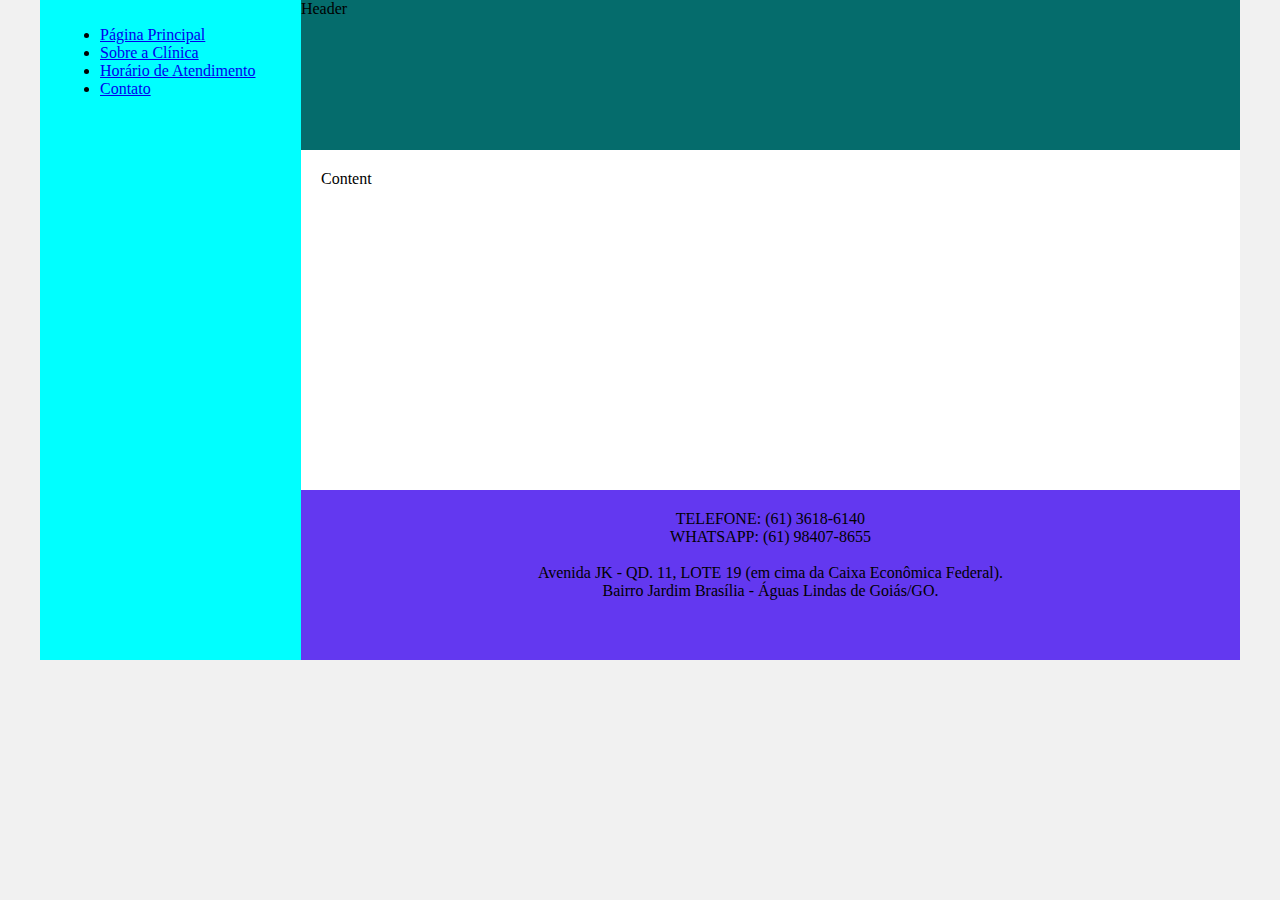
==== contato.html @ 19a93471 "criacao do projeto" ====
<!DOCTYPE html>
<html lang="pt-br">
<head>
    <meta charset="UTF-8">
    <meta http-equiv="X-UA-Compatible" content="IE=edge">
    <meta name="viewport" content="width=device-width, initial-scale=1.0">
    <title>Clinica leandroxbm</title>
    <link rel="stylesheet" href="base.css">
    <script src="//code.jquery.com/jquery-1.10.2.js"></script>
    <script>
        $(function () {
            $("#menu").load("menu.html");
            $("#footer").load("footer.html");
        });
    </script>
</head>
<body>
    <div class="wrapper">
        <div id="menu"> </div>

        <div class="main">
            <div class="header">
                Header
                <!-- Aqui vai o seu header -->
            </div>
    
            <div class="content">
                Content
                <!-- Aqui vai o seu conteúdo -->
            </div>
    
            <div id="footer"> </div>
        </div>
    </div>
</body>
</html>
---- base.css ----
html, body {
    margin: 0;
}
body {
    background-color: #f1f1f1;
    display: flex;
    justify-content: center;
}

.wrapper {
    width: 1200px;
    display: flex;
    margin: 0 auto;
    background-color: aquamarine;
}
.main {
    display: flex;
    flex-flow: column;
    width: 85%;
}
#menu {
    width: 20%;
    background-color: aqua;
    padding: 10px 20px 0px;
}
.header {
    background-color: rgb(5, 108, 108);
    min-height: 150px;
}
.content {
    background-color: white;
    min-height: 300px;
    padding: 20px;
}
.footer {
    background-color: rgb(99, 56, 240);
    min-height: 150px;
    text-align: center;
    padding-top: 20px;
}
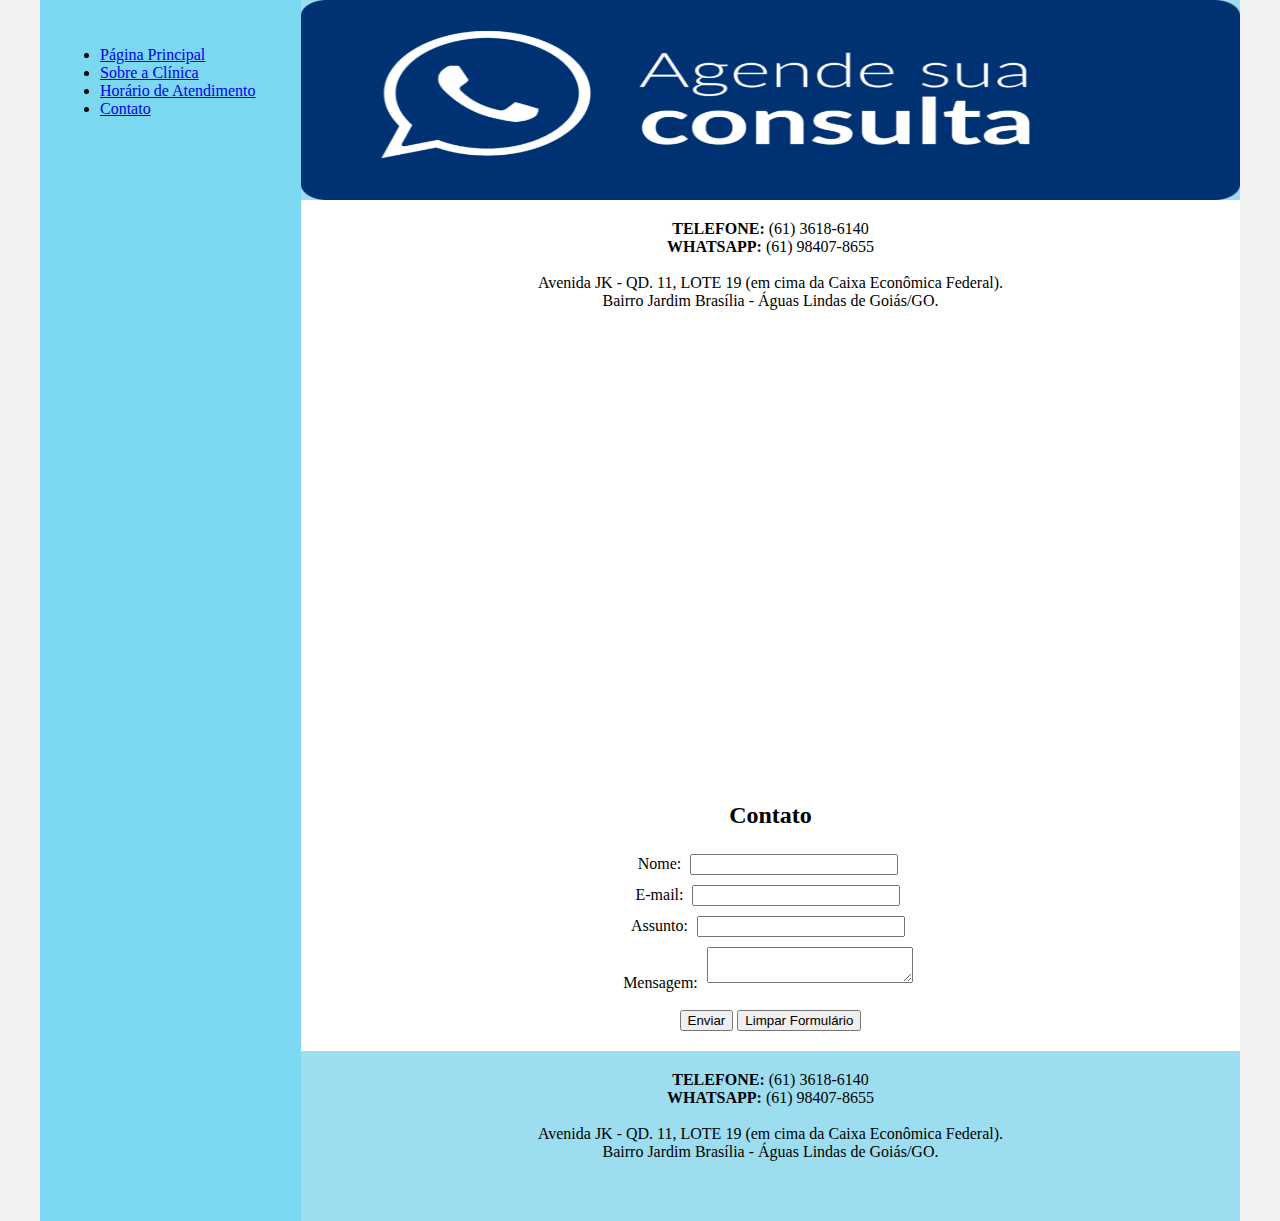
==== commit afb6e8f7: "finalizacao do proejto e push final" ====
--- a/contato.html
+++ b/contato.html
@@ -1,10 +1,11 @@
 <!DOCTYPE html>
 <html lang="pt-br">
+
 <head>
     <meta charset="UTF-8">
     <meta http-equiv="X-UA-Compatible" content="IE=edge">
     <meta name="viewport" content="width=device-width, initial-scale=1.0">
-    <title>Clinica leandroxbm</title>
+    <title>Clinica da Família</title>
     <link rel="stylesheet" href="base.css">
     <script src="//code.jquery.com/jquery-1.10.2.js"></script>
     <script>
@@ -14,23 +15,47 @@
         });
     </script>
 </head>
+
 <body>
     <div class="wrapper">
         <div id="menu"> </div>
 
         <div class="main">
             <div class="header">
-                Header
-                <!-- Aqui vai o seu header -->
+                <img src="./imagens/img-contato.jpg" alt="Clinica da Família">
             </div>
-    
+
             <div class="content">
-                Content
-                <!-- Aqui vai o seu conteúdo -->
+                <b>TELEFONE:</b> (61) 3618-6140 <br>
+                <b>WHATSAPP:</b> (61) 98407-8655 <br><br>
+                Avenida JK - QD. 11, LOTE 19 (em cima da Caixa Econômica Federal). <br>
+                Bairro Jardim Brasília - Águas Lindas de Goiás/GO.
+                <br><br>
+
+                <iframe
+                    src="https://www.google.com/maps/embed?pb=!1m18!1m12!1m3!1d3840.3636498516576!2d-48.28644877539172!3d-15.731890334899793!2m3!1f0!2f0!3f0!3m2!1i1024!2i768!4f13.1!3m3!1m2!1s0x935bb8fbd0afb4cb%3A0x76f6832390a31203!2sCl%C3%ADnica%20Nova%20Sa%C3%BAde%20-%20Unidade%20Jardim%20Bras%C3%ADlia!5e0!3m2!1spt-BR!2sbr!4v1686933042764!5m2!1spt-BR!2sbr"
+                    width="600" height="450" style="border:0;" allowfullscreen="" loading="lazy"
+                    referrerpolicy="no-referrer-when-downgrade">
+                </iframe>
+                    
+                <h2><strong>Contato</strong></h2>
+                <form >
+                    <label>Nome: </label><input type="text" name="nome"/><br>
+                    <label>E-mail: </label><input type="email" name="email"/><br>
+                    <label>Assunto: </label><input type="text" name="assunto"/><br>
+                    <label>Mensagem: </label> <textarea name="mensagem"></textarea><br>
+                    <br>
+                    <button type="button" onclick="alert('Enviado com sucesso')">Enviar</button>
+                    <button type="reset">Limpar Formulário</button>
+                </form>
+                
             </div>
-    
+
+
+
             <div id="footer"> </div>
         </div>
     </div>
 </body>
+
 </html>--- a/base.css
+++ b/base.css
@@ -11,7 +11,6 @@
     width: 1200px;
     display: flex;
     margin: 0 auto;
-    background-color: aquamarine;
 }
 .main {
     display: flex;
@@ -20,21 +19,52 @@
 }
 #menu {
     width: 20%;
-    background-color: aqua;
-    padding: 10px 20px 0px;
+    background-color: rgba(56, 200, 240, 0.632);
+    padding: 30px 20px 0px;
 }
 .header {
-    background-color: rgb(5, 108, 108);
-    min-height: 150px;
+    background-color: rgba(56, 200, 240, 0.458);
+    height: 200px;
+    padding: 0px;
 }
+
+img {
+    width: 100%;
+    height: 200px;
+}
+
 .content {
     background-color: white;
     min-height: 300px;
     padding: 20px;
+    text-align: center;
 }
 .footer {
-    background-color: rgb(99, 56, 240);
+    background-color: rgba(56, 200, 240, 0.458);
     min-height: 150px;
     text-align: center;
     padding-top: 20px;
+}
+
+input{
+    width: 200px;
+    margin: 5px;
+}
+
+textarea{
+    width: 200px;
+    margin: 5px;
+}
+
+thead{
+    background-color: black;
+    color: white;
+}
+
+tbody tr:nth-child(even){
+    background-color:  rgba(56, 200, 240, 0.458);
+}
+
+td{
+    width: 150px;
 }